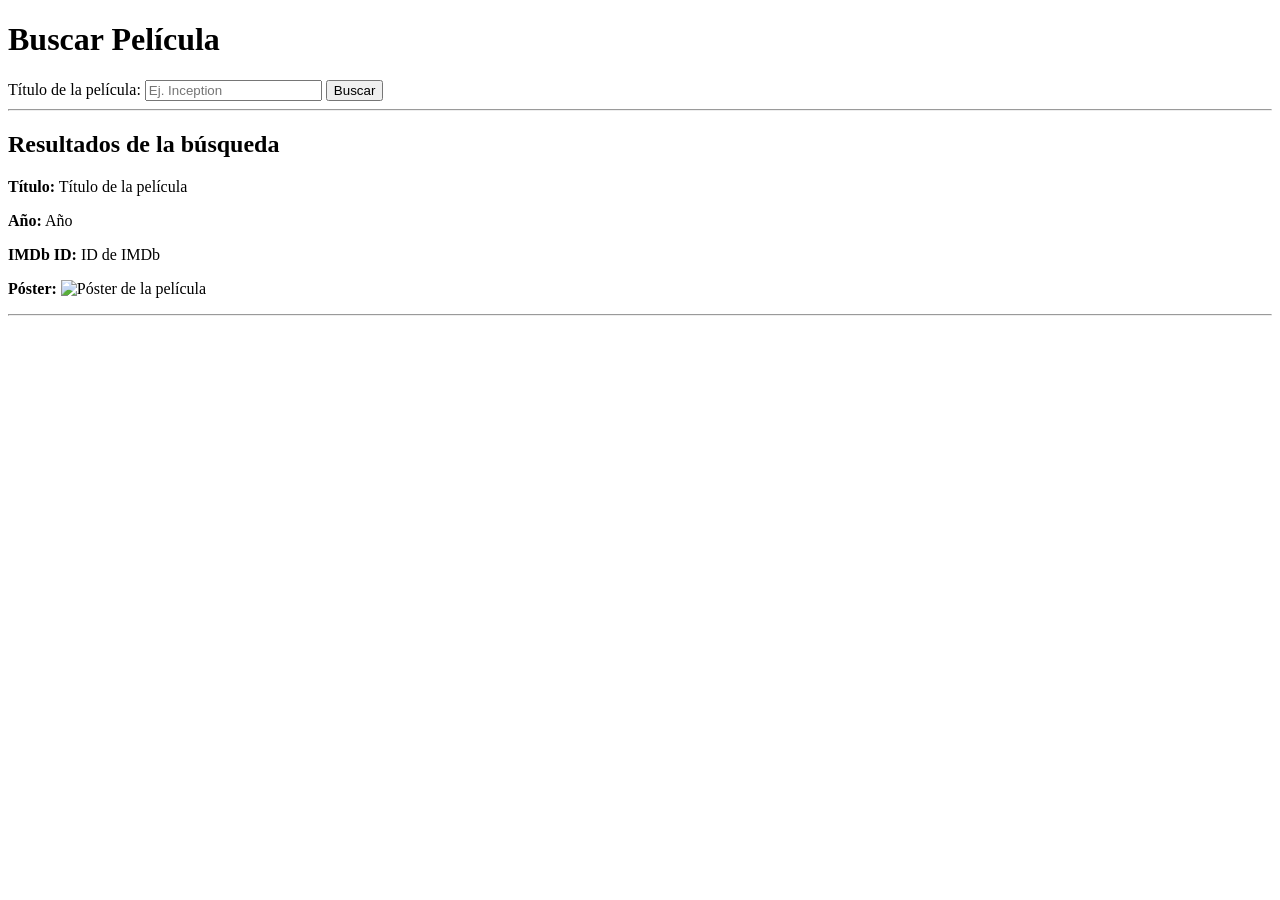
==== src/main/resources/templates/api_view.html @ a6e780b1 "agregar fotos de perfil, metodo BLOB en la BD" ====
<!DOCTYPE html>
<html xmlns:th="http://www.thymeleaf.org">
<head>
    <title>Buscar Películas</title>
</head>
<body>
    <h1>Buscar Película</h1>

    <!-- busqueda -->
    <form th:action="@{/api}" method="get">
        <label for="title">Título de la película:</label>
        <input type="text" id="title" name="title" required placeholder="Ej. Inception">
        <button type="submit">Buscar</button>
    </form>

    <hr>

    <!-- detalles de la película si están disponibles -->
    <div th:if="${movieData != null}">
        <h2>Resultados de la búsqueda</h2>
        
        <div th:each="movie : ${movieData}">
            <p><strong>Título:</strong>
                <a th:href="@{/movie/details/{id}(id=${movie['imdbID']})}" th:text="${movie['Title']}">Título de la película</a>
            </p>
            <p><strong>Año:</strong> <span th:text="${movie['Year']}">Año</span></p>
            <p><strong>IMDb ID:</strong> <span th:text="${movie['imdbID']}">ID de IMDb</span></p>
            <p><strong>Póster:</strong> <img th:src="${movie['Poster']}" alt="Póster de la película"></p>
            <hr>
        </div>
    </div>
</body>
</html>
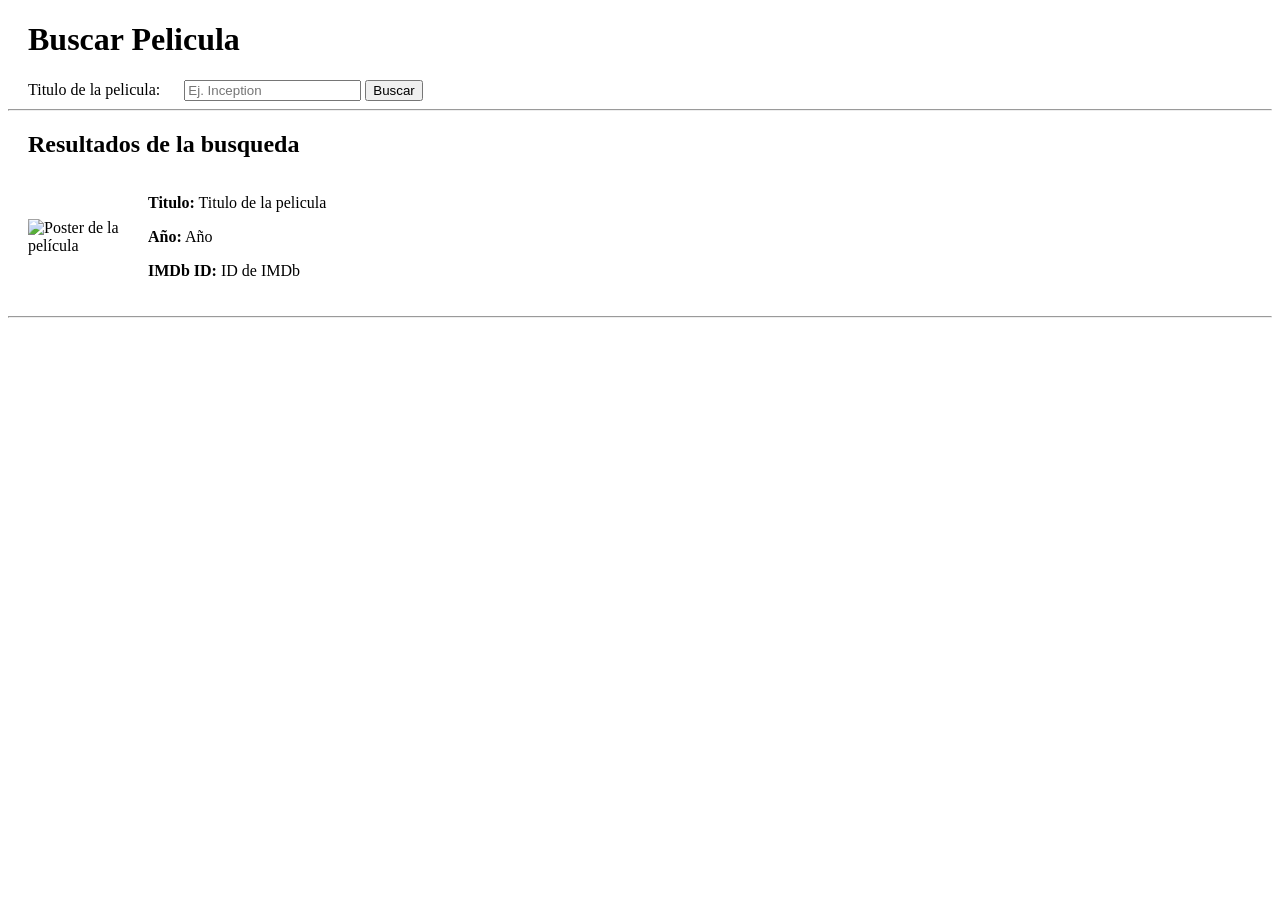
==== commit eea2a8fb: "Feature acceso a la api solo para usuarios logeados" ====
--- a/src/main/resources/templates/api_view.html
+++ b/src/main/resources/templates/api_view.html
@@ -1,33 +1,37 @@
-<!DOCTYPE html>
+<!DOCTYPE html>  
 <html xmlns:th="http://www.thymeleaf.org">
 <head>
-    <title>Buscar Películas</title>
+    <title >Buscar Peliculas</title>
+    <link rel="stylesheet" type="text/css" href="/webjars/bootstrap/css/bootstrap.min.css" />
 </head>
 <body>
-    <h1>Buscar Película</h1>
+    <h1 style="margin-right: 20px; margin-left: 20px;">Buscar Pelicula</h1>
 
-    <!-- busqueda -->
+    <!-- formulario de busqueda -->
     <form th:action="@{/api}" method="get">
-        <label for="title">Título de la película:</label>
+        <label for="title" style="margin-right: 20px; margin-left: 20px;">Titulo de la pelicula:</label>
         <input type="text" id="title" name="title" required placeholder="Ej. Inception">
         <button type="submit">Buscar</button>
     </form>
 
     <hr>
 
-    <!-- detalles de la película si están disponibles -->
+    <!-- detalles de la pelicula -->
     <div th:if="${movieData != null}">
-        <h2>Resultados de la búsqueda</h2>
+        <h2 style="margin-right: 20px; margin-left: 20px;">Resultados de la busqueda</h2>
         
-        <div th:each="movie : ${movieData}">
-            <p><strong>Título:</strong>
-                <a th:href="@{/movie/details/{id}(id=${movie['imdbID']})}" th:text="${movie['Title']}">Título de la película</a>
-            </p>
-            <p><strong>Año:</strong> <span th:text="${movie['Year']}">Año</span></p>
-            <p><strong>IMDb ID:</strong> <span th:text="${movie['imdbID']}">ID de IMDb</span></p>
-            <p><strong>Póster:</strong> <img th:src="${movie['Poster']}" alt="Póster de la película"></p>
-            <hr>
+        <div th:each="movie : ${movieData}" style="display: flex; align-items: center; margin-bottom: 20px;"> <!-- Espacio entre resultados -->
+            <img th:src="${movie['Poster']}" alt="Poster de la película" style="width: 100px; margin-right: 20px; margin-left: 20px;">
+            
+            <div>
+                <p><strong>Titulo:</strong>
+                    <a th:href="@{/movie/details/{id}(id=${movie['imdbID']})}" th:text="${movie['Title']}">Titulo de la pelicula</a>
+                </p>
+                <p><strong>Año:</strong> <span th:text="${movie['Year']}">Año</span></p>
+                <p><strong>IMDb ID:</strong> <span th:text="${movie['imdbID']}">ID de IMDb</span></p>
+            </div>
         </div>
+        <hr>
     </div>
 </body>
 </html>
